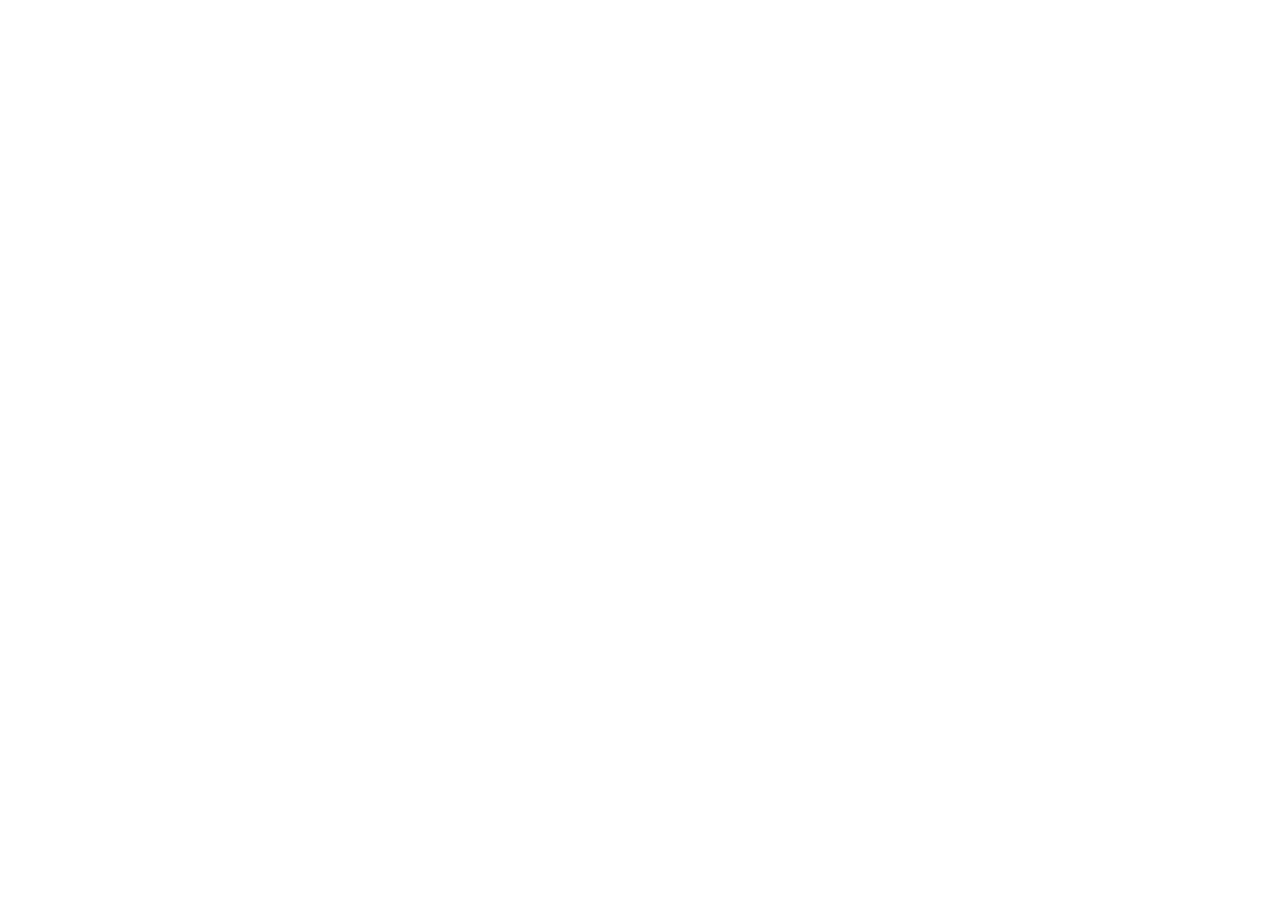
==== form.html @ 1c092a00 "add html untuk link navigasi" ====
<!DOCTYPE html>
<html lang="en">
<head>
    <meta charset="UTF-8">
    <meta name="viewport" content="width=device-width, initial-scale=1.0">
    <title>Pendaftaran</title>
    <link rel="stylesheet" href="style.css">
</head>

<body>
    
</body>
</html>
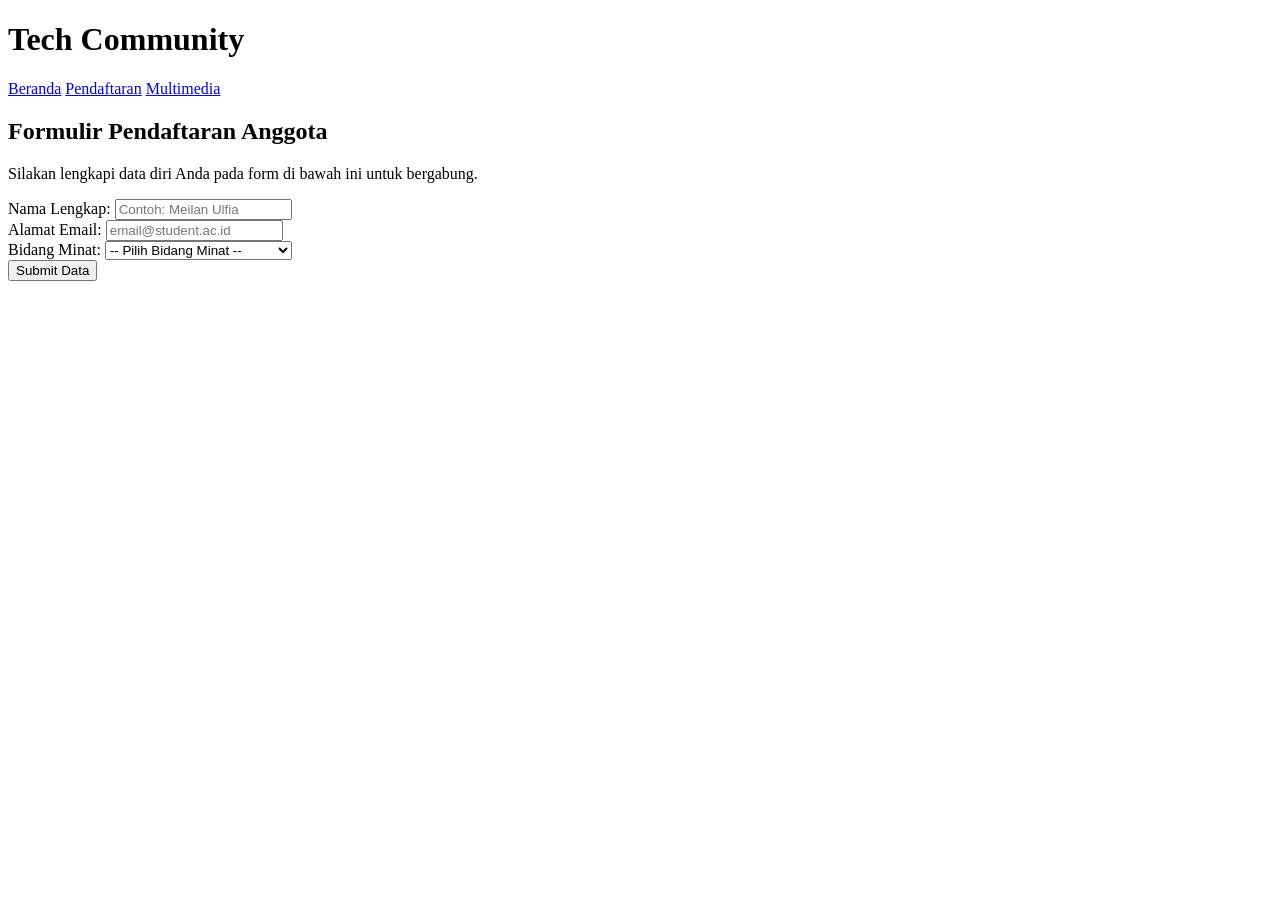
==== commit 7f53e42a: "pembuatan form" ====
--- a/form.html
+++ b/form.html
@@ -4,10 +4,53 @@
     <meta charset="UTF-8">
     <meta name="viewport" content="width=device-width, initial-scale=1.0">
     <title>Pendaftaran</title>
-    <link rel="stylesheet" href="style.css">
+    <link rel="stylesheet" href="stylee.css">
 </head>
 
 <body>
-    
+
+    <header>
+        <h1>Tech Community</h1>
+        <nav>
+            <a href="index.html">Beranda</a>
+            <a href="form.html">Pendaftaran</a>
+            <a href="gallery.html">Multimedia</a>
+        </nav>
+    </header>
+
+    <div class="container">
+        <h2>Formulir Pendaftaran Anggota</h2>
+        <p>Silakan lengkapi data diri Anda pada form di bawah ini untuk bergabung.</p>
+        
+        <form id="formAnggota" onsubmit="handleForm(event)">
+            <div class="form-group">
+                <label for="nama">Nama Lengkap:</label>
+                <input type="text" id="nama" name="nama" required placeholder="Contoh: Meilan Ulfia">
+            </div>
+            
+            <div class="form-group">
+                <label for="email">Alamat Email:</label>
+                <input type="email" id="email" name="email" required placeholder="email@student.ac.id">
+            </div>
+
+            <div class="form-group">
+                <label for="minat">Bidang Minat:</label>
+                <select id="minat" name="minat" required>
+                    <option value="" disabled selected>-- Pilih Bidang Minat --</option>
+                    <option value="Web Development">Web Development</option>
+                    <option value="Cybersecurity">Cybersecurity</option>
+                    <option value="Software Quality Assurance">Software Quality Assurance</option>
+                    <option value="Data Science">Data Science</option>
+                </select>
+            </div>
+
+            <button type="submit">Submit Data</button>
+        </form>
+
+        <div id="result">
+            </div>
+    </div>
+
+    <script src="script.js"></script>
 </body>
 </html>
